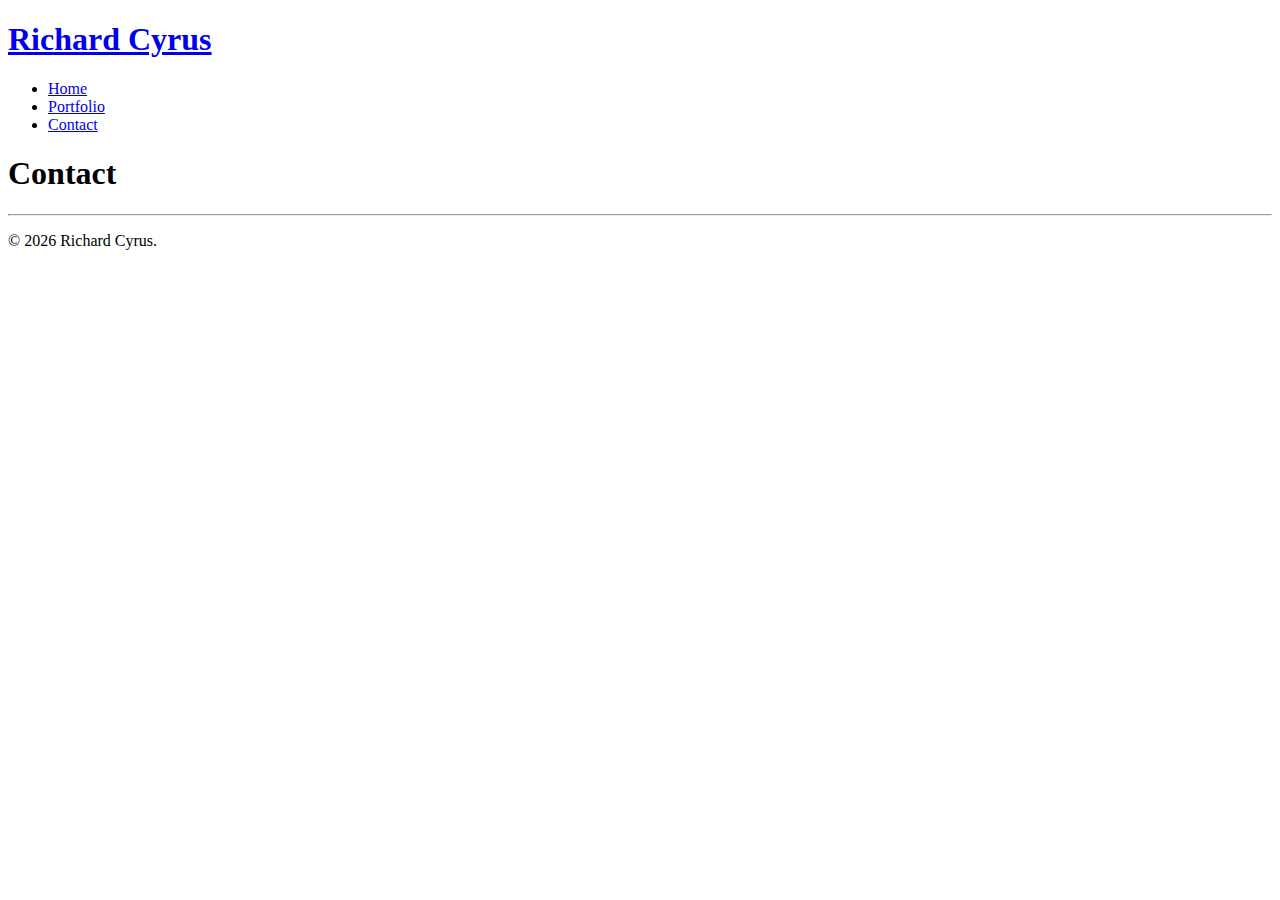
==== contact.html @ dccaf102 "Create the Project starter files." ====
<!DOCTYPE html>
<html lang="en">

    <head>
        <meta charset="UTF-8">
        <meta name="viewport" content="width=device-width, initial-scale=1.0">
        <meta http-equiv="X-UA-Compatible" content="ie=edge">
        <title>Basic Portfolio :: Contact</title>
    </head>

    <body>
        <div class="site">
            <header class="site-header">
                <div class="site-header__wrap">
                    <div class="site-header__branding">
                        <h1 class="site-header__title">
                            <a href="index.html" class="site-header__title-link">Richard Cyrus</a>
                        </h1>
                    </div>
                    <nav class="menu menu-primary">
                        <ul class="menu__items">
                            <li class="menu__item"><a href="index.html" class="menu__link">Home</a></li>
                            <li class="menu__item"><a href="portfolio.html" class="menu__link">Portfolio</a></li>
                            <li class="menu__item"><a href="contact.html" class="menu__link">Contact</a></li>
                        </ul>
                    </nav>
                </div><!-- .site-header__wrap -->
            </header><!-- .site-header -->
            <div class="site-content">
                <main id="main" class="site-main">
                    <article class="article">
                        <header class="article__header">
                            <h1 class="article__title">Contact</h1>
                            <hr class="article__header-rule" />
                        </header><!-- .article__header -->
                        <section class="article__content">
                        </section><!-- .article__content -->
                    </article><!-- .article -->

                </main><!-- .site-main -->
            </div><!-- .site-content -->
            <footer class="site-footer">
                <div class="site-footer__wrap">
                    <p class="site-footer__credit">
                        &copy;
                        <script type="text/javascript">
                            document.write(new Date().getFullYear());
                        </script> Richard Cyrus.
                    </p>
                </div>
            </footer><!-- .site-footer -->
        </div><!-- .site -->

    </body>

</html>
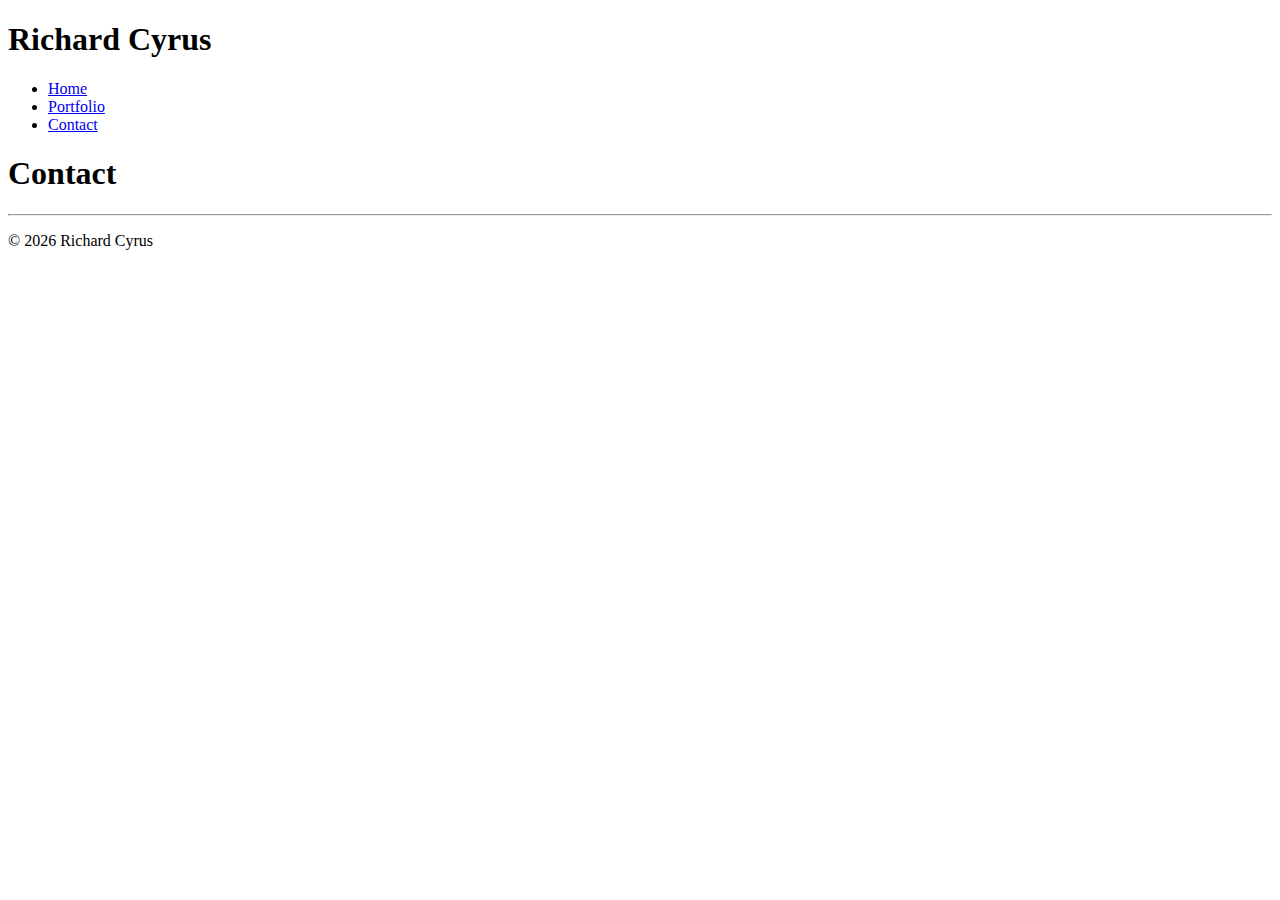
==== commit 8072a58f: "Add stylesheet links, update the copyright and name plate elements." ====
--- a/contact.html
+++ b/contact.html
@@ -6,6 +6,7 @@
         <meta name="viewport" content="width=device-width, initial-scale=1.0">
         <meta http-equiv="X-UA-Compatible" content="ie=edge">
         <title>Basic Portfolio :: Contact</title>
+        <link rel="stylesheet" href="assets/css/style.css">
     </head>
 
     <body>
@@ -14,7 +15,7 @@
                 <div class="site-header__wrap">
                     <div class="site-header__branding">
                         <h1 class="site-header__title">
-                            <a href="index.html" class="site-header__title-link">Richard Cyrus</a>
+                            <span class="site-header__title-link">Richard Cyrus</span>
                         </h1>
                     </div>
                     <nav class="menu menu-primary">
@@ -45,7 +46,7 @@
                         &copy;
                         <script type="text/javascript">
                             document.write(new Date().getFullYear());
-                        </script> Richard Cyrus.
+                        </script> Richard Cyrus
                     </p>
                 </div>
             </footer><!-- .site-footer -->
--- a/assets/css/style.css
+++ b/assets/css/style.css
@@ -0,0 +1 @@
+
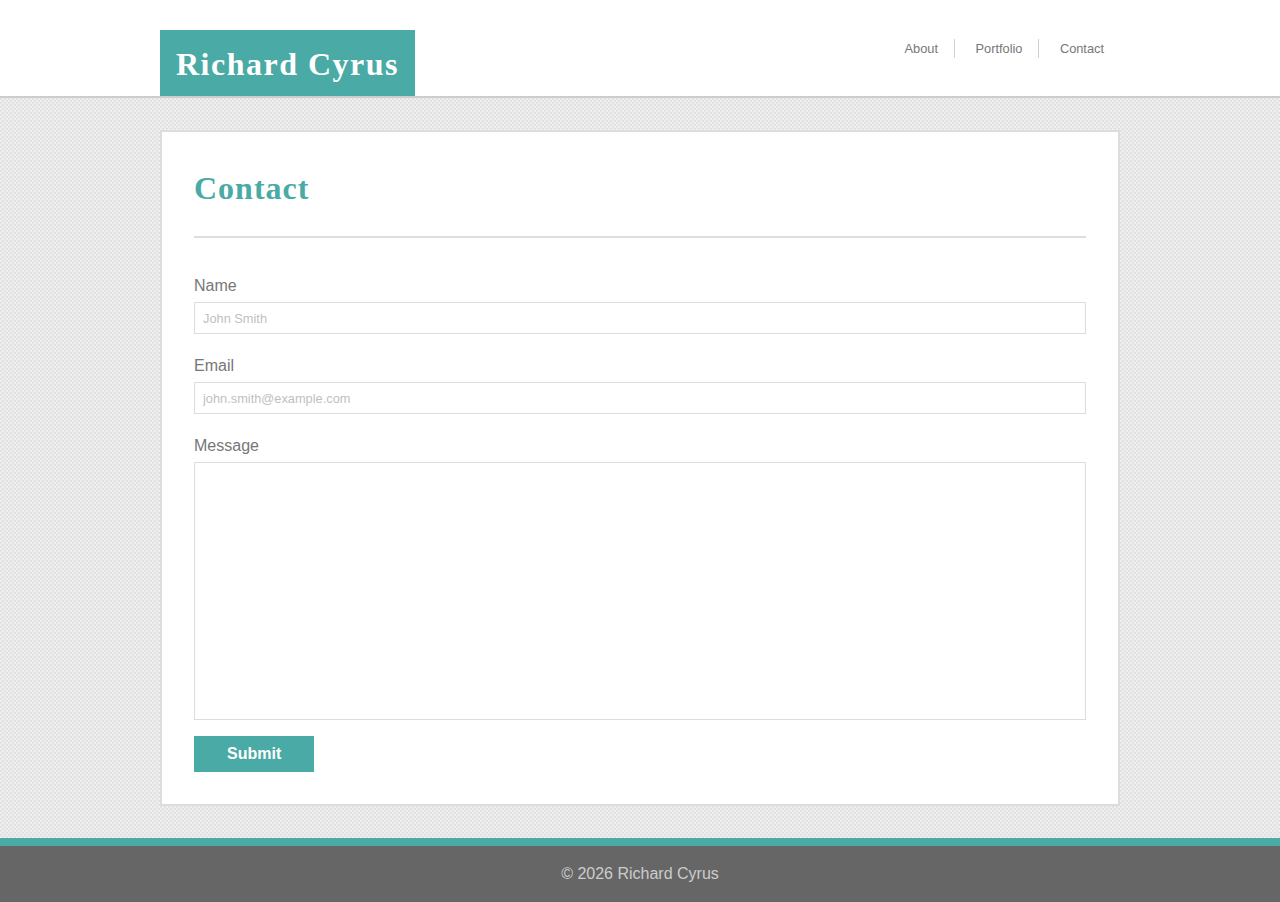
==== commit e2c70fd4: "Create and apply styling for the contact form" ====
--- a/contact.html
+++ b/contact.html
@@ -20,7 +20,7 @@
                     </div>
                     <nav class="menu menu-primary">
                         <ul class="menu__items">
-                            <li class="menu__item"><a href="index.html" class="menu__link">Home</a></li>
+                            <li class="menu__item"><a href="index.html" class="menu__link">About</a></li>
                             <li class="menu__item"><a href="portfolio.html" class="menu__link">Portfolio</a></li>
                             <li class="menu__item"><a href="contact.html" class="menu__link">Contact</a></li>
                         </ul>
@@ -32,9 +32,25 @@
                     <article class="article">
                         <header class="article__header">
                             <h1 class="article__title">Contact</h1>
-                            <hr class="article__header-rule" />
                         </header><!-- .article__header -->
                         <section class="article__content">
+                            <form action="" methos="POST" class="form">
+                                <div class="form__control-group">
+                                    <label class="form__label" for="name">Name</label>
+                                    <input class="form__input" type="text" id="name" autocomplete="name" name="user_name" placeholder="John Smith">
+                                </div>
+                                <div class="form__control-group">
+                                    <label class="form__label" for="mail">Email</label>
+                                    <input class="form__input" type="email" id="mail" autocomplete="email" name="user_email" placeholder="john.smith@example.com">
+                                </div>
+                                <div class="form__control-group">
+                                    <label class="form__label" for="msg">Message</label>
+                                    <textarea class="form__textarea" id="msg" name="user_message" rows="10"></textarea>
+                                </div>
+                                <div class="form__actions">
+                                    <button class="button button--primary form__submit" type="submit">Submit</button>
+                                </div>
+                            </form>
                         </section><!-- .article__content -->
                     </article><!-- .article -->
 
--- a/assets/css/style.css
+++ b/assets/css/style.css
@@ -1 +1,291 @@
-
+/* #region Box Sizing */
+html {
+  font-size: 100%;
+  box-sizing: border-box;
+  height: 100vh;
+}
+
+*,
+*::before,
+*::after {
+  box-sizing: inherit;
+}
+
+/* #endregion Box Sizing */
+/* #region Setup HTML Defaults */
+body {
+  background-repeat: repeat;
+  background: url("../images/background.png");
+  color: #777;
+  font-family: Arial, "Helvetica Neue", Helvetica, sans-serif;
+  font-style: normal;
+  font-weight: normal;
+  height: 100vh;
+  line-height: 1.5;
+  margin: 0;
+  overflow-x: hidden;
+}
+
+::-moz-selection {
+  background: #53aeaa;
+  color: white;
+}
+
+::selection {
+  background: #53aeaa;
+  color: white;
+}
+
+::-moz-placeholder,
+::-webkit-input-placeholder {
+  color: #bfbfbf;
+}
+
+input[type='search']::-webkit-search-cancel-button,
+input[type='search']::-webkit-search-results-button {
+  display: none;
+}
+
+img {
+  max-width: 100%;
+  width: auto;
+}
+
+p {
+  margin: 0 0 1rem;
+  padding: 0;
+}
+
+h1,
+h2,
+h3,
+h4,
+h5,
+h6 {
+  font-family: Georgia, "Times New Roman", Times, serif;
+  margin: 0 0 0.5rem 0;
+  padding: 0;
+}
+
+a:focus {
+  outline: 0.125rem dotted #4aaaa5;
+  outline-offset: 0.125rem;
+  transition: color 0.2s, background-color 0.2s, border-color 0.2s;
+}
+
+a {
+  color: #4aaaa5;
+  text-decoration: none;
+}
+
+a:hover {
+  color: #3b8884;
+  cursor: pointer;
+}
+
+/* #endregion Setup HTML Defaults */
+/* #region .site */
+.site {
+  display: grid;
+  grid-template-columns: 100vw;
+  grid-template-rows: auto 1fr 4rem;
+  height: 100vh;
+  margin: 0;
+  padding: 0;
+}
+
+/* #endregion .site */
+/* #region .site-header */
+.site-header {
+  background-color: #fff;
+  border-bottom: 0.125rem solid #ccc;
+  display: grid;
+  margin-bottom: 2rem;
+}
+
+.site-header__wrap {
+  display: grid;
+  grid-gap: 1rem;
+  grid-template-columns: 1fr 1fr;
+  height: 6rem;
+  margin-left: auto;
+  margin-right: auto;
+  overflow: hidden;
+  width: 60rem;
+}
+
+.site-header__branding {
+  align-self: end;
+}
+
+.site-header__title {
+  font-kerning: normal;
+  font-weight: 600;
+  letter-spacing: 0.09375rem;
+}
+
+.site-header__title-link {
+  background-color: #4aaaa5;
+  color: white;
+  padding: 1rem;
+}
+
+/* #endregion .site-header */
+/* #region .site-content */
+.site-content {
+  margin-bottom: 2rem;
+  margin-left: auto;
+  margin-right: auto;
+  width: 60rem;
+}
+
+/* #endregion .site-content */
+/* #region .site-main */
+.site-main {
+  background-color: #fff;
+  border: 0.125rem solid #ddd;
+  padding: 2rem;
+}
+
+/* #endregion .site-main */
+/* #region .site-footer */
+.site-footer {
+  background-color: #666;
+  border-top: 0.5rem solid #4aaaa5;
+}
+
+.site-footer__wrap {
+  margin-left: auto;
+  margin-right: auto;
+  padding: 1rem;
+  width: 60rem;
+}
+
+.site-footer__credit {
+  color: #ccc;
+  margin: 0;
+  text-align: center;
+}
+
+/* #endregion .site-footer */
+/* #region .article */
+.article__image {
+  float: left;
+  margin-right: 1rem;
+}
+
+.article__header {
+  border-bottom: 0.125rem solid #ddd;
+  margin-bottom: 2rem;
+  padding-bottom: 1rem;
+}
+
+.article__title {
+  color: #4aaaa5;
+  font-family: Georgia, "Times New Roman", Times, serif;
+  font-kerning: normal;
+  font-size: 2rem;
+  letter-spacing: 0.0625rem;
+}
+
+.article__content {
+  font-weight: normal;
+  line-height: 2;
+}
+
+/* #endregion .article */
+/* #region .menu */
+.menu {
+  align-self: center;
+  justify-self: end;
+}
+
+.menu__items {
+  list-style-type: none;
+  margin: 0;
+  padding: 0;
+}
+
+.menu__item {
+  border-right: 0.0625rem solid #d0d0d0;
+  display: inline-block;
+  padding: 0 1rem;
+}
+
+.menu__item:last-child {
+  border-right: none;
+}
+
+.menu__link {
+  color: #777;
+  display: block;
+  font-size: 0.8rem;
+}
+
+/* #endregion .menu */
+/* #region .form */
+.form__control-group {
+  margin-bottom: 1rem;
+}
+
+.form__label, .form__input, .form__textarea {
+  display: block;
+  margin: 0;
+  padding: 0;
+}
+
+.form__input, .form__textarea {
+  border: 0.0625rem solid #ddd;
+  color: #777;
+  font-size: 1rem;
+  line-height: 1.5;
+  padding: 0.5rem;
+  width: 100%;
+}
+
+.form__input:focus, .form__textarea:focus {
+  background: rgba(119, 119, 119, 0.1);
+  border-left: 0.1875rem solid #4aaaa5;
+  outline: none;
+  transition: color 0.2s, background-color 0.2s, border-color 0.2s;
+}
+
+.form__input {
+  height: 2rem;
+}
+
+.form__input::placeholder {
+  color: #bfbfbf;
+  font-size: 0.8rem;
+}
+
+.form__textarea {
+  resize: none;
+}
+
+/* #endregion .form */
+/* #region .button */
+.button {
+  background-image: linear-gradient(#ddd, #ccc);
+  border: 0.0625rem solid #ccc;
+  color: #666;
+  display: inline-block;
+  font-size: 1rem;
+  font-weight: 600;
+  padding: 0.5rem 2rem;
+}
+
+.button--rounded {
+  border-radius: 0.1875rem;
+}
+
+.button--primary {
+  background-color: #4aaaa5;
+  background-image: none;
+  border: 0.0625rem solid #4aaaa5;
+  color: white;
+}
+
+/* #endregion .button */
+
+/*# sourceMappingURL=style.css.map */